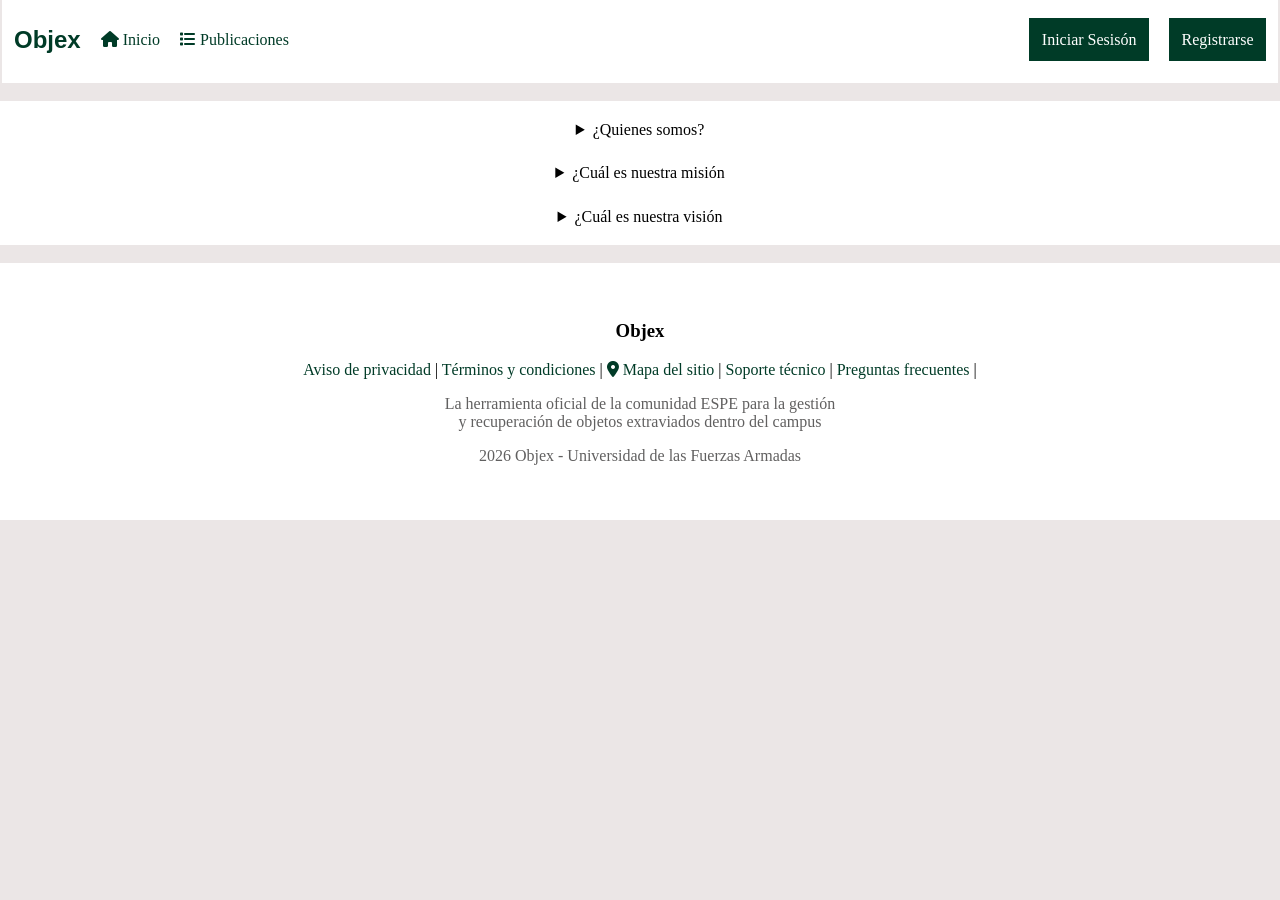
==== pages/extras/preguntas-frecuentes.html @ b677de0c "meter_progress_preguntas-frecuentes" ====
<!DOCTYPE html>
<html lang="en">

<head>
    <meta charset="UTF-8">
    <title>Preguntas frecuentes</title>
    <link rel="stylesheet" href="../../css/styles.css">
    <link rel="icon" href="src/icons/lupa.png" type="image/x-icon">
    <link rel="stylesheet" href="https://cdnjs.cloudflare.com/ajax/libs/font-awesome/6.5.0/css/all.min.css">
</head>

<body>

    <header>
        <nav>
            <fieldset class="navegacion">

                <h1>Objex</h1>

                <a href="../../index.html"> <i class="fa-solid fa-house"></i> Inicio </a>

                <a href="publicaciones.html"><i class="fa-solid fa-list"></i> Publicaciones</a>

                <a class="login" id="iniciar" href="../login/iniciar-sesion.html">Iniciar Sesisón</a>

                <a id="registrar" href="../login/registrarse.html">Registrarse</a>

            </fieldset>
        </nav>
    </header>
    <br>

    <main class="generico" style="padding: 7px;">
        <details>
            <summary>¿Quienes somos?</summary>
            <p>Soy Yeiko un estudiante de la ESPE que hemos creado esta plataforma para ayudar a la comunidad
                universitaria a recuperar sus objetos perdidos. Nuestra misión es brindar un espacio seguro y confiable
                donde los usuarios puedan reportar y buscar objetos perdidos dentro del campus universitario.</p>


        </details>

        <details>
            <summary>¿Cuál es nuestra misión</summary>
            <p>Mi misión es ayudar a la comunidad universitaria a recuperar sus objetos perdidos de manera eficiente y
                segura. Nos esforzamos por crear una plataforma fácil de usar que permita a los usuarios reportar y
                buscar objetos perdidos dentro del campus universitario, fomentando así un ambiente de colaboración y
                apoyo entre los estudiantes, profesores y personal administrativo.</p>

        </details>

        <details>
            <summary>¿Cuál es nuestra visión</summary>
            <p>Mi visión es convertirnos en la plataforma líder para la recuperación de objetos perdidos en el ámbito
                universitario, expandiéndonos a otras instituciones educativas y creando una comunidad global de
                usuarios
                comprometidos con la ayuda mutua y la seguridad de sus pertenencias.</p>
        </details>

    </main>
    <br>

    <footer>
        <section class="pie">
            <h3>Objex</h3>
            <a id="aviso">Aviso de privacidad</a><label> | </label>
            <a>Términos y condiciones</a><label> | </label>
            <a href="https://www.google.com/maps/place/Universidad+de+las+Fuerzas+Armadas+-+ESPE+-+Santo+Domingo/@-0.4127086,-79.3189988,16z/data=!4m10!1m2!2m1!1sUNIVERSIDAD+DE+LAS+FUERZAS+ARMADAS+ESPE!3m6!1s0x91d53237044f39bb:0x24ed753bfe34c98b!8m2!3d-0.4127086!4d-79.3094716![base64]!16s%2Fg%2F11f11shpmz?entry=ttu&g_ep=EgoyMDI2MDUxNy4wIKXMDSoASAFQAw%3D%3D"
                target="_blank"> <i class="fa-solid fa-location-dot"> </i> Mapa del sitio</a><label> | </label>
            <a>Soporte técnico</a><label> | </label>
            <a href="../extras/preguntas-frecuentes.html">Preguntas frecuentes</a><label> | </label>
        </section>

        <p style="color: rgb(97, 96, 96);">La herramienta oficial de la comunidad ESPE para la gestión<br>y recuperación
            de objetos extraviados dentro del campus</p>

        <p style="color: rgb(97, 96, 96);">2026 Objex - Universidad de las Fuerzas Armadas</p>
    </footer>

</body>

</html>
---- css/styles.css ----
/* . = clase   # = id */

body{
    background-color: #EBE6E6;
    margin: 0;
}

.navegacion{
    background-color: white;
    border: 0;
    display: flex;
    align-items:center;
    gap: 20px;
}

a{
    text-decoration: none;
    color: #003B27;
}

button:hover{
    font-size: 15px;
}

a:hover{
    font-size: 20px;
}

h1{
    color: #003B27;
    font-family: sans-serif;
    font-size: 150%;
}

h2{
    color: #003B27;
    font-family:sans-serif;
    font-size: 200%;
}

.login{
    margin-left: auto;
}

.nombre{
    margin-left: auto;
}

#iniciar, #registrar, #cerrar{
    background-color: #003B27;
    color: white;
    padding: 1%;
}

.generico{
    text-align: center;
    background-color: white;
    border: 0;
}

button{
    background-color: #003B27;
    color: white;
    padding: 1%;
}

.card{
    background-color: white;
    border: 2px solid black;
    width: 15%;
    margin: 20px;
    padding: 12px;
    height: 380px;
    
}

.perdido{
    padding: 1%;
    background-color: rgb(201, 76, 76);
    color: white;
    width: auto;
}

.encontrado{
    padding: 1%;
    background-color: #14e7a1;
    color: white;
    width: auto;
}

.fecha{
    text-align: right;
}

.texto{
    display: flex;
    justify-content: space-between;
}

h4{
    color: #003B27;
    text-align: center;
}

.descripcion{
    text-align: center;
}

.recientes{
    background-color: white;
    border: 0;
}

.contenedor{
    display: flex;
    justify-content: center;
    gap: 20px;
    flex-wrap: wrap;
}

footer{
    background-color: white;
    padding: 3%;
}

.pie{
    display: flexbox;
    align-items: center;
    gap: 30px;
    text-align: center;
}

#aviso{
    margin-left: auto;
}

#paginas{
    text-align: center;
    
}

#paginas a{
    padding: 20px;
}

.contenedor-login{
    display: flex;
    justify-content: center;
}

.card-login{
    background-color: white;
    padding: 40px;
    width: 400px;
    text-align: center;
}

.card-login form{
    display: flex;
    flex-direction: column;
    gap: 15px;
}

.card-login input{
    padding: 12px;
    border: 1px solid #ccc;
}

.card-login button{
    background-color: #003B27;
    color: white;
    padding: 12px;
}

select{
    padding: 12px;
    border: 1px solid #ccc;
}

footer{
    text-align: center;
    display: flexbox;

}

details{
    padding: 1%;
}
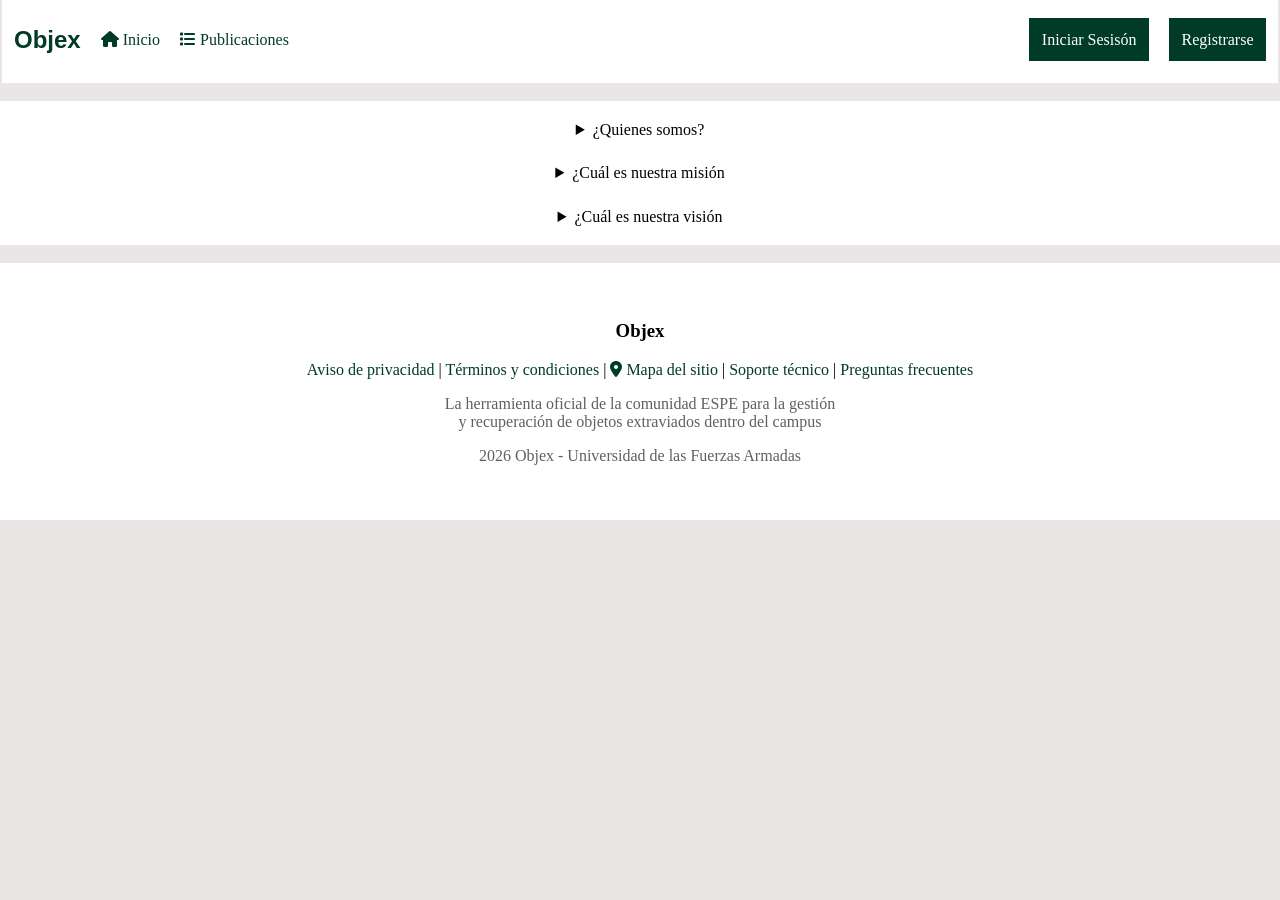
==== commit b9bca6c6: "inicio corregido y footer mejorado" ====
--- a/pages/extras/preguntas-frecuentes.html
+++ b/pages/extras/preguntas-frecuentes.html
@@ -17,11 +17,11 @@
 
                 <h1>Objex</h1>
 
-                <a href="../../index.html"> <i class="fa-solid fa-house"></i> Inicio </a>
+                <a href="../inicio/inicio.html"> <i class="fa-solid fa-house"></i> Inicio </a>
 
-                <a href="publicaciones.html"><i class="fa-solid fa-list"></i> Publicaciones</a>
+                <a href="../publicaciones/publicaciones.html"><i class="fa-solid fa-list"></i> Publicaciones</a>
 
-                <a class="login" id="iniciar" href="../login/iniciar-sesion.html">Iniciar Sesisón</a>
+                <a class="login" id="iniciar" href="../../index.html">Iniciar Sesisón</a>
 
                 <a id="registrar" href="../login/registrarse.html">Registrarse</a>
 
@@ -60,15 +60,15 @@
     </main>
     <br>
 
-    <footer>
+   <footer>
         <section class="pie">
             <h3>Objex</h3>
-            <a id="aviso">Aviso de privacidad</a><label> | </label>
-            <a>Términos y condiciones</a><label> | </label>
+            <a id="aviso">Aviso de privacidad</a> |
+            <a>Términos y condiciones</a> |
             <a href="https://www.google.com/maps/place/Universidad+de+las+Fuerzas+Armadas+-+ESPE+-+Santo+Domingo/@-0.4127086,-79.3189988,16z/data=!4m10!1m2!2m1!1sUNIVERSIDAD+DE+LAS+FUERZAS+ARMADAS+ESPE!3m6!1s0x91d53237044f39bb:0x24ed753bfe34c98b!8m2!3d-0.4127086!4d-79.3094716![base64]!16s%2Fg%2F11f11shpmz?entry=ttu&g_ep=EgoyMDI2MDUxNy4wIKXMDSoASAFQAw%3D%3D"
-                target="_blank"> <i class="fa-solid fa-location-dot"> </i> Mapa del sitio</a><label> | </label>
-            <a>Soporte técnico</a><label> | </label>
-            <a href="../extras/preguntas-frecuentes.html">Preguntas frecuentes</a><label> | </label>
+                target="_blank"> <i class="fa-solid fa-location-dot"> </i> Mapa del sitio</a> |
+            <a>Soporte técnico</a> |
+            <a href="../extras/preguntas-frecuentes.html">Preguntas frecuentes</a>
         </section>
 
         <p style="color: rgb(97, 96, 96);">La herramienta oficial de la comunidad ESPE para la gestión<br>y recuperación
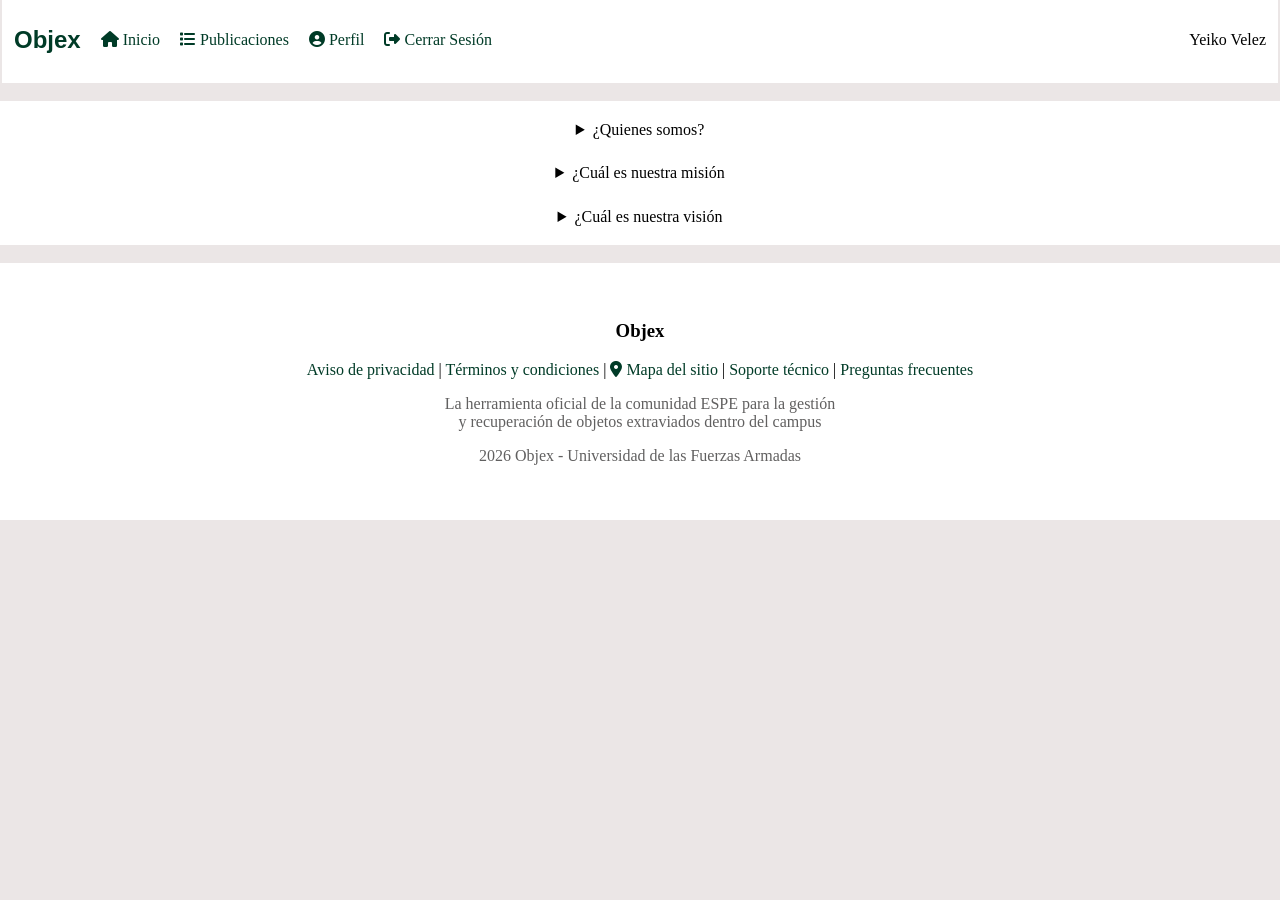
==== commit 260f82af: "Añadida pagina para publicar producto" ====
--- a/pages/extras/preguntas-frecuentes.html
+++ b/pages/extras/preguntas-frecuentes.html
@@ -14,17 +14,12 @@
     <header>
         <nav>
             <fieldset class="navegacion">
-
                 <h1>Objex</h1>
-
-                <a href="../inicio/inicio.html"> <i class="fa-solid fa-house"></i> Inicio </a>
-
+                <a href="../inicio/inicio.html"> <i class="fa-solid fa-house"></i> Inicio</a>
                 <a href="../publicaciones/publicaciones.html"><i class="fa-solid fa-list"></i> Publicaciones</a>
-
-                <a class="login" id="iniciar" href="../../index.html">Iniciar Sesisón</a>
-
-                <a id="registrar" href="../login/registrarse.html">Registrarse</a>
-
+                <a href="../perfil/perfil.html"><i class="fa-solid fa-circle-user"></i> Perfil</a>
+                <a href="../../index.html"><i class="fa-solid fa-right-from-bracket"></i> Cerrar Sesión</a>
+                <label class="nombre">Yeiko Velez</label>
             </fieldset>
         </nav>
     </header>
--- a/css/styles.css
+++ b/css/styles.css
@@ -46,7 +46,7 @@
     margin-left: auto;
 }
 
-#iniciar, #registrar, #cerrar{
+.boton-bonito{
     background-color: #003B27;
     color: white;
     padding: 1%;
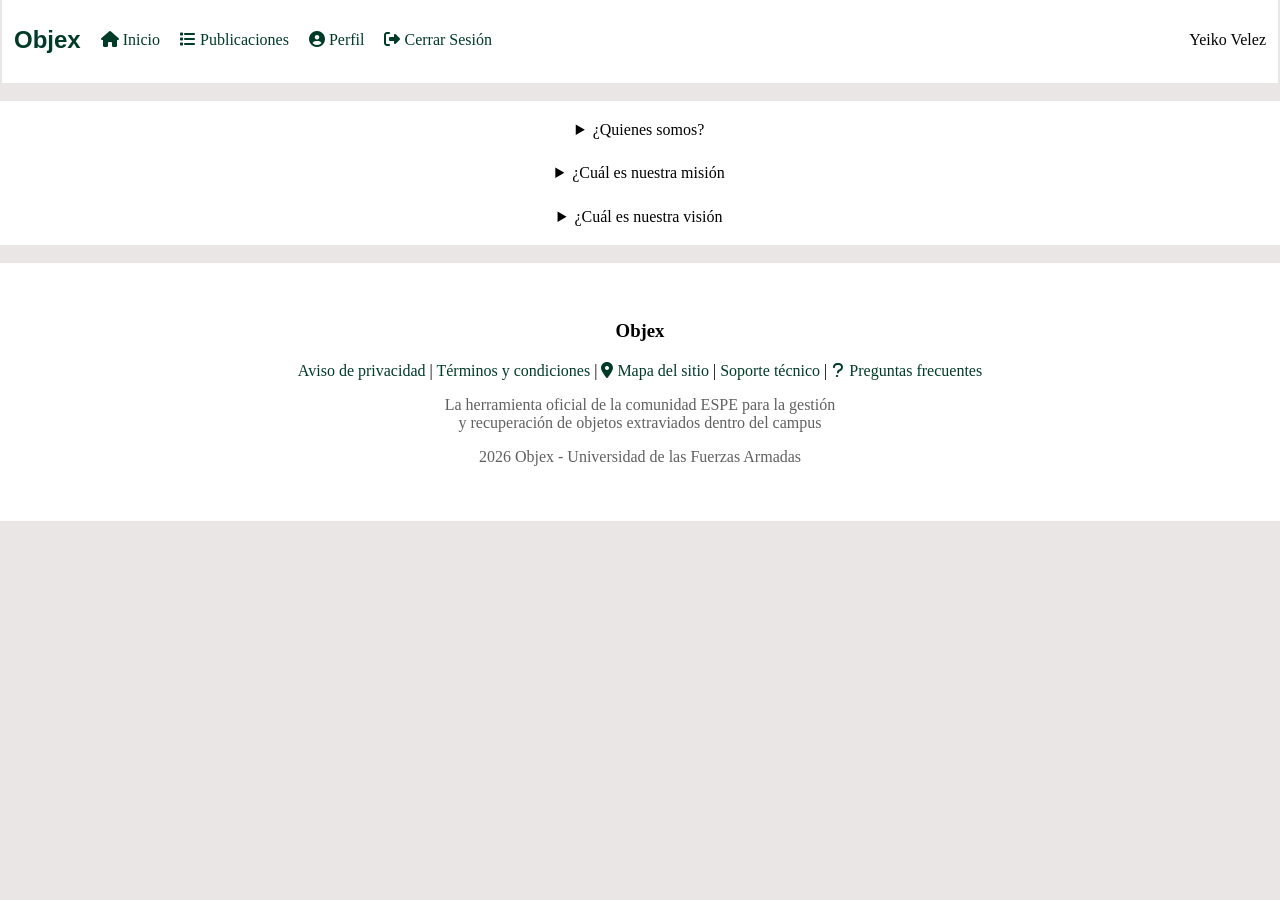
==== commit acda0c4f: "Tabla de perfil y retoques" ====
--- a/pages/extras/preguntas-frecuentes.html
+++ b/pages/extras/preguntas-frecuentes.html
@@ -63,7 +63,7 @@
             <a href="https://www.google.com/maps/place/Universidad+de+las+Fuerzas+Armadas+-+ESPE+-+Santo+Domingo/@-0.4127086,-79.3189988,16z/data=!4m10!1m2!2m1!1sUNIVERSIDAD+DE+LAS+FUERZAS+ARMADAS+ESPE!3m6!1s0x91d53237044f39bb:0x24ed753bfe34c98b!8m2!3d-0.4127086!4d-79.3094716![base64]!16s%2Fg%2F11f11shpmz?entry=ttu&g_ep=EgoyMDI2MDUxNy4wIKXMDSoASAFQAw%3D%3D"
                 target="_blank"> <i class="fa-solid fa-location-dot"> </i> Mapa del sitio</a> |
             <a>Soporte técnico</a> |
-            <a href="../extras/preguntas-frecuentes.html">Preguntas frecuentes</a>
+            <a href="../extras/preguntas-frecuentes.html"> <i class="fa-solid fa-question" style="padding: 1px;"></i> Preguntas frecuentes</a>
         </section>
 
         <p style="color: rgb(97, 96, 96);">La herramienta oficial de la comunidad ESPE para la gestión<br>y recuperación
--- a/css/styles.css
+++ b/css/styles.css
@@ -56,9 +56,10 @@
     text-align: center;
     background-color: white;
     border: 0;
-}
-
-button{
+    align-items: center;
+}
+
+.boton-generico{
     background-color: #003B27;
     color: white;
     padding: 1%;
@@ -136,7 +137,6 @@
 
 #paginas{
     text-align: center;
-    
 }
 
 #paginas a{
@@ -185,4 +185,21 @@
 
 details{
     padding: 1%;
-}+}
+
+#publicados{
+    padding: 5px;
+    align-items: center;
+}
+
+.eliminar {
+    background-color: rgb(236, 121, 121);
+    color: white;
+}
+
+.editar {
+    background-color: rgb(89, 89, 241);
+    color: white;
+}
+
+
